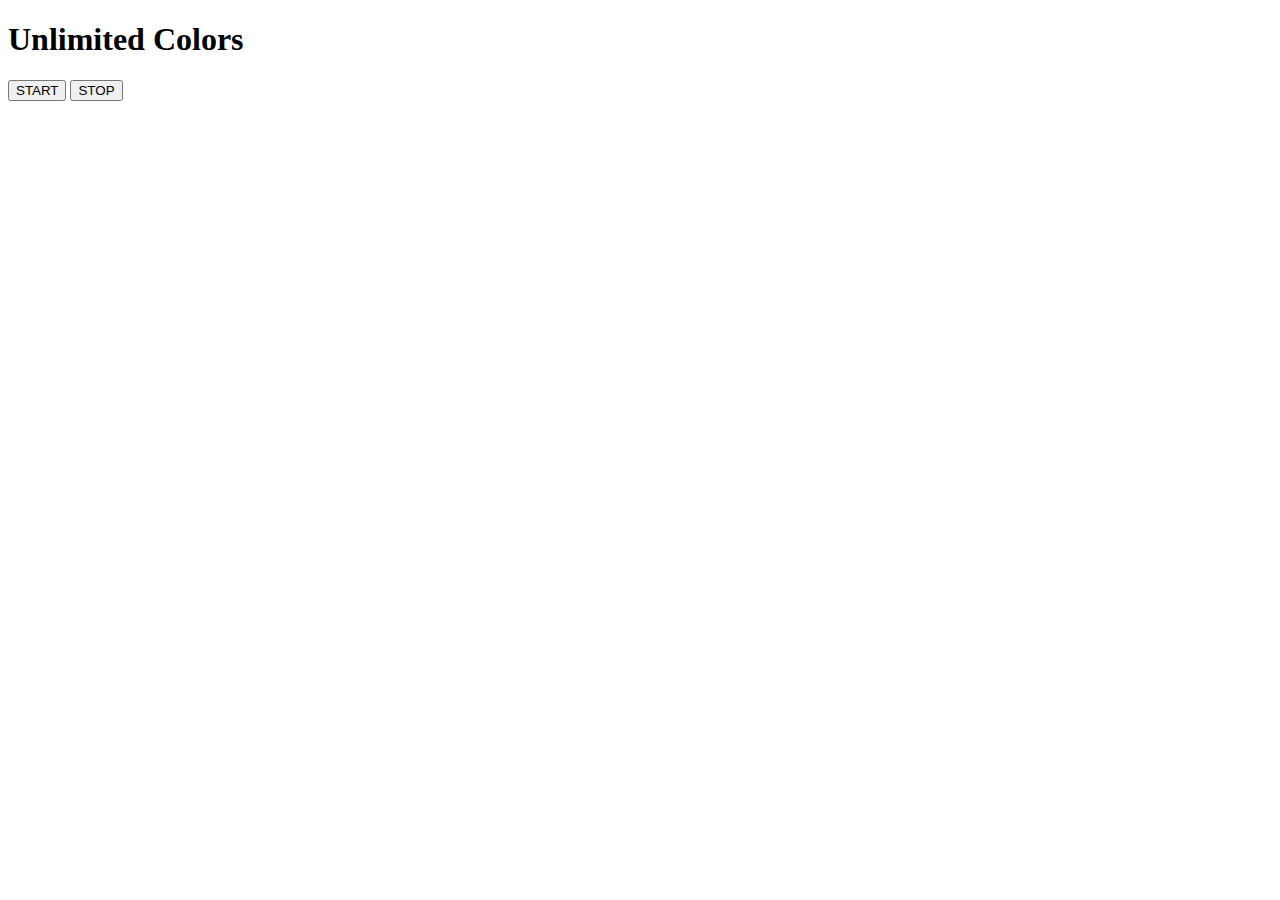
==== Practice/5_Start_stop_colors/index.html @ f84d11c6 "" ====
<!DOCTYPE html>
<html lang="en">

<head>
    <meta charset="UTF-8">
    <meta name="viewport" content="width=device-width, initial-scale=1.0">
    <title>Document</title>
</head>

<body>
    <h1>Unlimited Colors</h1>
    <button class="start">START</button>
    <button class="stop">STOP</button>

    <script>
        let colorsRun;
        const start = document.querySelector('.start')
        const stopp = document.querySelector('.stop')

        function newColorInBG() {
            // colors have six digits ( hexadecimal values ) so we will
            // use that to generate a new color
            const hex='0123456789ABCDEF'

            let Color = "#"
            for (let i = 0; i < 6; i++) {
                Color+=hex[Math.floor(Math.random()*16)]

            }
            // return Color
            document.body.style.backgroundColor=Color
        }

        start.addEventListener('click', function(){
            colorsRun=setInterval(newColorInBG,500)
        })
        stopp.addEventListener('click', function(){
            clearInterval(colorsRun)
            // colorsRun=null;
        })


    </script>

</body>

</html>


<!-- // Optimal Method

const randomColor = function () {
  const hex = '0123456789ABCDEF';
  let color = '#';
  for (let i = 0; i < 6; i++) {
    color += hex[Math.floor(Math.random() * 16)];
  }
  return color;
};

let intervalId;
const startChangingColor = function () {
  if (!intervalId) {
    intervalId = setInterval(changeBgColor, 1000);
  }

  function changeBgColor() {
    document.body.style.backgroundColor = randomColor();
  }
};
const stopChangingColor = function () {
  clearInterval(intervalId);
  intervalId = null; ***
};

document.querySelector('#start').addEventListener('click', startChangingColor);

document.querySelector('#stop').addEventListener('click', stopChangingColor);
 -->
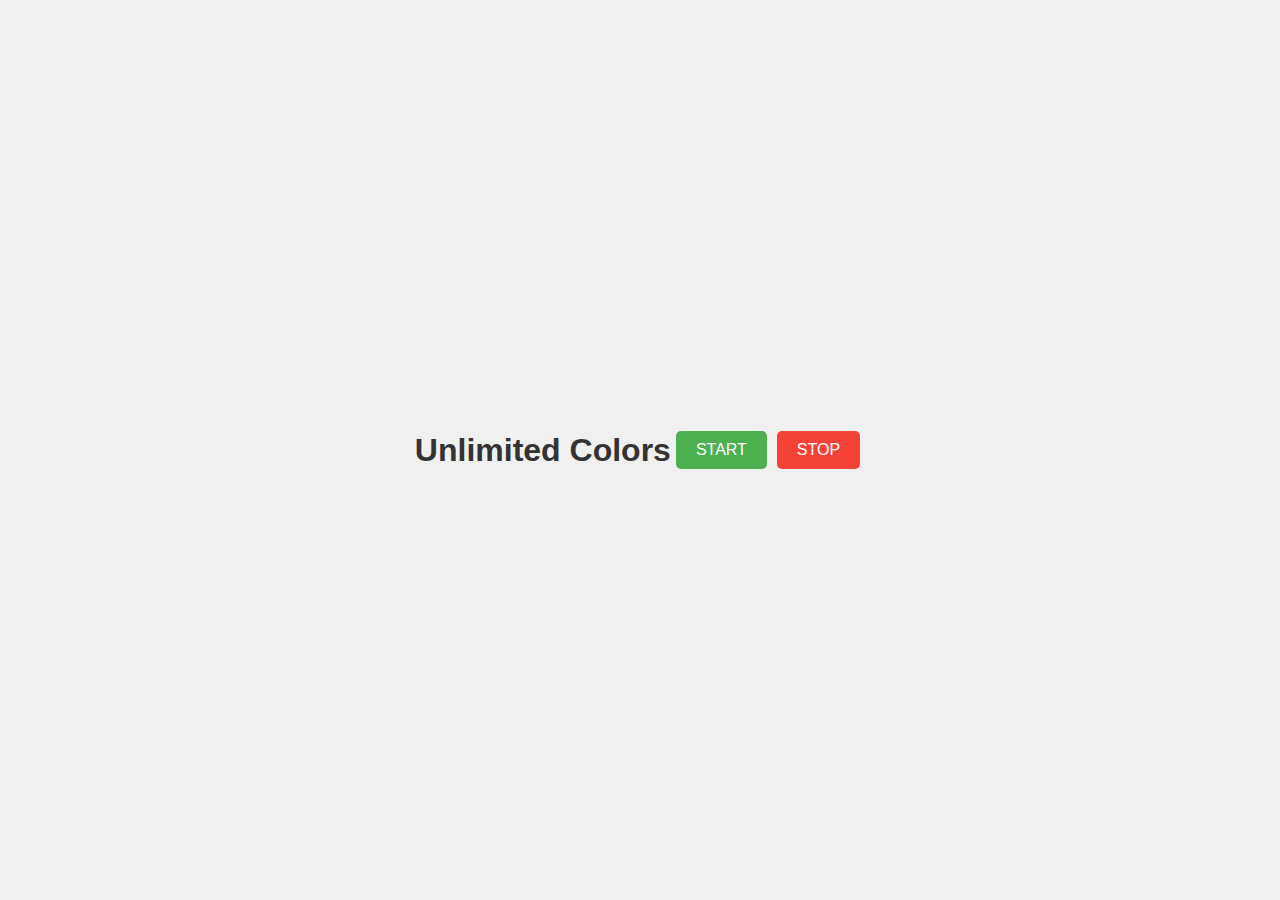
==== commit 25fc2bb3: "" ====
--- a/Practice/5_Start_stop_colors/index.html
+++ b/Practice/5_Start_stop_colors/index.html
@@ -4,7 +4,53 @@
 <head>
     <meta charset="UTF-8">
     <meta name="viewport" content="width=device-width, initial-scale=1.0">
-    <title>Document</title>
+    <title>Unlimited Colors</title>
+    <style>
+        body {
+            font-family: Arial, sans-serif;
+            display: flex;
+            align-items: center;
+            justify-content: center;
+            height: 100vh;
+            margin: 0;
+            background-color: #f0f0f0;
+            transition: background-color 0.5s ease;
+        }
+
+        h1 {
+            font-size: 2rem;
+            color: #333;
+            margin-bottom: 20px;
+        }
+
+        button {
+            font-size: 1rem;
+            padding: 10px 20px;
+            margin: 5px;
+            border: none;
+            border-radius: 5px;
+            cursor: pointer;
+            transition: background-color 0.3s ease;
+        }
+
+        .start {
+            background-color: #4CAF50;
+            color: white;
+        }
+
+        .start:hover {
+            background-color: #45a049;
+        }
+
+        .stop {
+            background-color: #f44336;
+            color: white;
+        }
+
+        .stop:hover {
+            background-color: #da190b;
+        }
+    </style>
 </head>
 
 <body>
@@ -14,37 +60,31 @@
 
     <script>
         let colorsRun;
-        const start = document.querySelector('.start')
-        const stopp = document.querySelector('.stop')
+        const start = document.querySelector('.start');
+        const stopp = document.querySelector('.stop');
 
         function newColorInBG() {
-            // colors have six digits ( hexadecimal values ) so we will
-            // use that to generate a new color
-            const hex='0123456789ABCDEF'
-
-            let Color = "#"
+            // colors have 6 digit hexadecimal values so we will use that to generate random colors
+            const hex = '0123456789ABCDEF';
+            let Color = "#";
             for (let i = 0; i < 6; i++) {
-                Color+=hex[Math.floor(Math.random()*16)]
-
+                Color += hex[Math.floor(Math.random() * 16)];
             }
-            // return Color
-            document.body.style.backgroundColor=Color
+            document.body.style.backgroundColor = Color;
         }
 
-        start.addEventListener('click', function(){
-            colorsRun=setInterval(newColorInBG,500)
-        })
-        stopp.addEventListener('click', function(){
-            clearInterval(colorsRun)
-            // colorsRun=null;
-        })
+        start.addEventListener('click', function () {
+            colorsRun = setInterval(newColorInBG, 500);
+        });
 
-
+        stopp.addEventListener('click', function () {
+            clearInterval(colorsRun);
+        });
     </script>
-
 </body>
 
 </html>
+
 
 
 <!-- // Optimal Method
